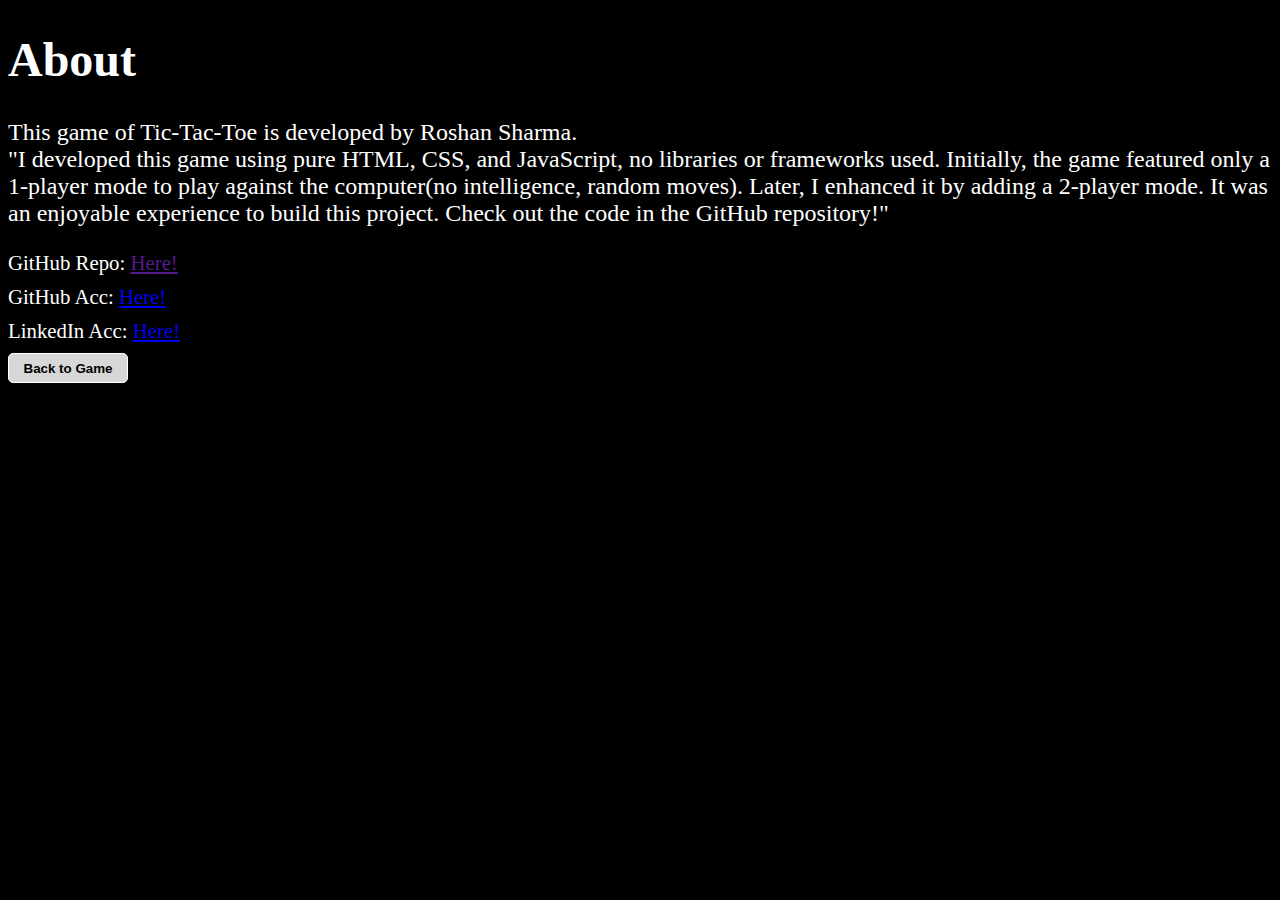
==== about.html @ 3ac59619 "About page" ====
<!DOCTYPE html>
<html lang="en">

<head>
    <meta charset="UTF-8">
    <meta name="viewport" content="width=device-width, initial-scale=1.0">
    <title>About Author</title>
    <style>
        body {
            color: white;
            background-color: black;
        }

        h1 {
            font-size: 3rem;
        }

        p {
            font-size: 1.5rem;
        }

        div {
            font-size: 1.3rem;
            margin: 10px 0px;
        }

        button {
            width: 120px;
            height: 30px;
            border: 1px solid white;
            border-radius: 5px;
            background-color: rgb(215, 215, 215);
        }
        button a {
            color: black;
            text-decoration: none;
        }
    </style>
</head>

<body>
    <h1>About</h1>
    <p>This game of Tic-Tac-Toe is developed by Roshan Sharma.<br>"I developed this game using pure HTML, CSS, and
        JavaScript, no libraries or frameworks used. Initially, the game featured only a 1-player mode to play against
        the computer(no intelligence, random moves). Later, I enhanced it by adding a 2-player mode. It was an enjoyable
        experience to build this project. Check out the code in the GitHub repository!"</p>
    <div>GitHub Repo: <a href="">Here!</a></div>
    <div>GitHub Acc: <a href="https://github.com/RoshanSharma999">Here!</a></div>
    <div>LinkedIn Acc: <a href="https://www.linkedin.com/in/roshan-sharma-a424972b0/">Here!</a></div>
    <button>
        <a href="index.html"><b>Back to Game</b></a>
    </button>
</body>

</html>
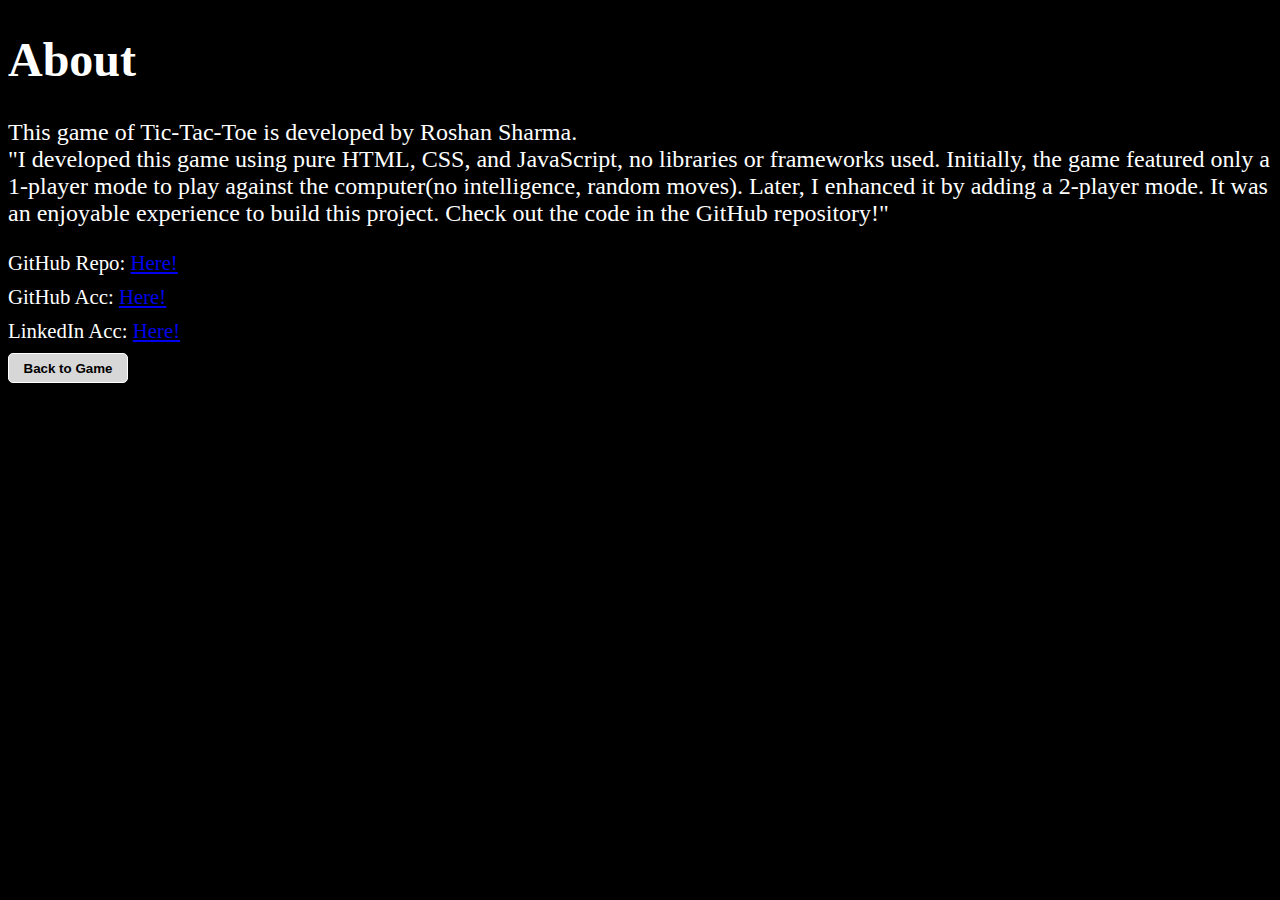
==== commit 8d172732: "Update about.html" ====
--- a/about.html
+++ b/about.html
@@ -44,7 +44,7 @@
         JavaScript, no libraries or frameworks used. Initially, the game featured only a 1-player mode to play against
         the computer(no intelligence, random moves). Later, I enhanced it by adding a 2-player mode. It was an enjoyable
         experience to build this project. Check out the code in the GitHub repository!"</p>
-    <div>GitHub Repo: <a href="">Here!</a></div>
+    <div>GitHub Repo: <a href="https://github.com/RoshanSharma999/Tic-Tac-Toe">Here!</a></div>
     <div>GitHub Acc: <a href="https://github.com/RoshanSharma999">Here!</a></div>
     <div>LinkedIn Acc: <a href="https://www.linkedin.com/in/roshan-sharma-a424972b0/">Here!</a></div>
     <button>
@@ -52,4 +52,4 @@
     </button>
 </body>
 
-</html>+</html>
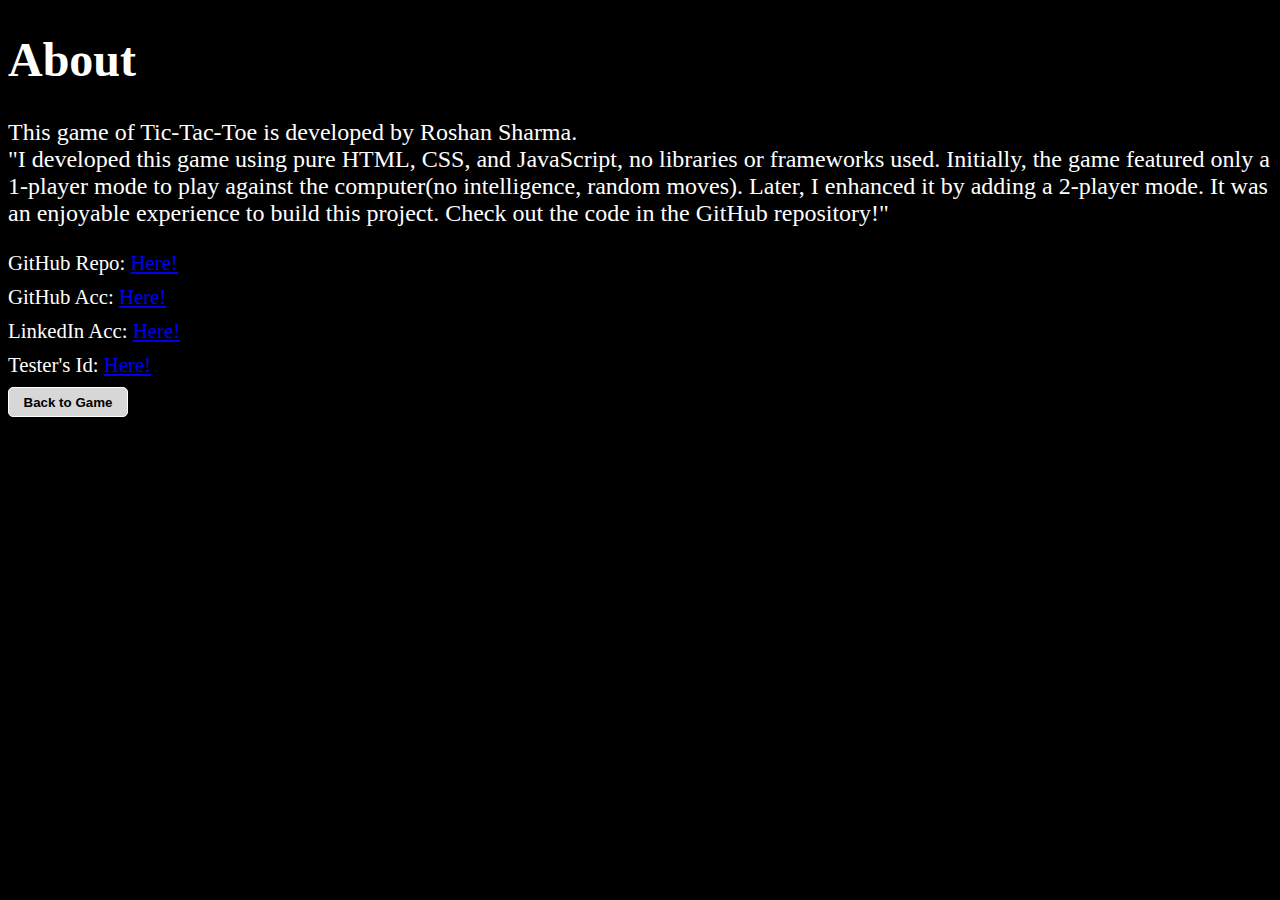
==== commit aa9ac89b: "Update about.html" ====
--- a/about.html
+++ b/about.html
@@ -47,6 +47,7 @@
     <div>GitHub Repo: <a href="https://github.com/RoshanSharma999/Tic-Tac-Toe">Here!</a></div>
     <div>GitHub Acc: <a href="https://github.com/RoshanSharma999">Here!</a></div>
     <div>LinkedIn Acc: <a href="https://www.linkedin.com/in/roshan-sharma-a424972b0/">Here!</a></div>
+    <div>Tester's Id: <a href="https://www.linkedin.com/in/mahammad-gouse-wanti-523173297/">Here!</a></div>
     <button>
         <a href="index.html"><b>Back to Game</b></a>
     </button>
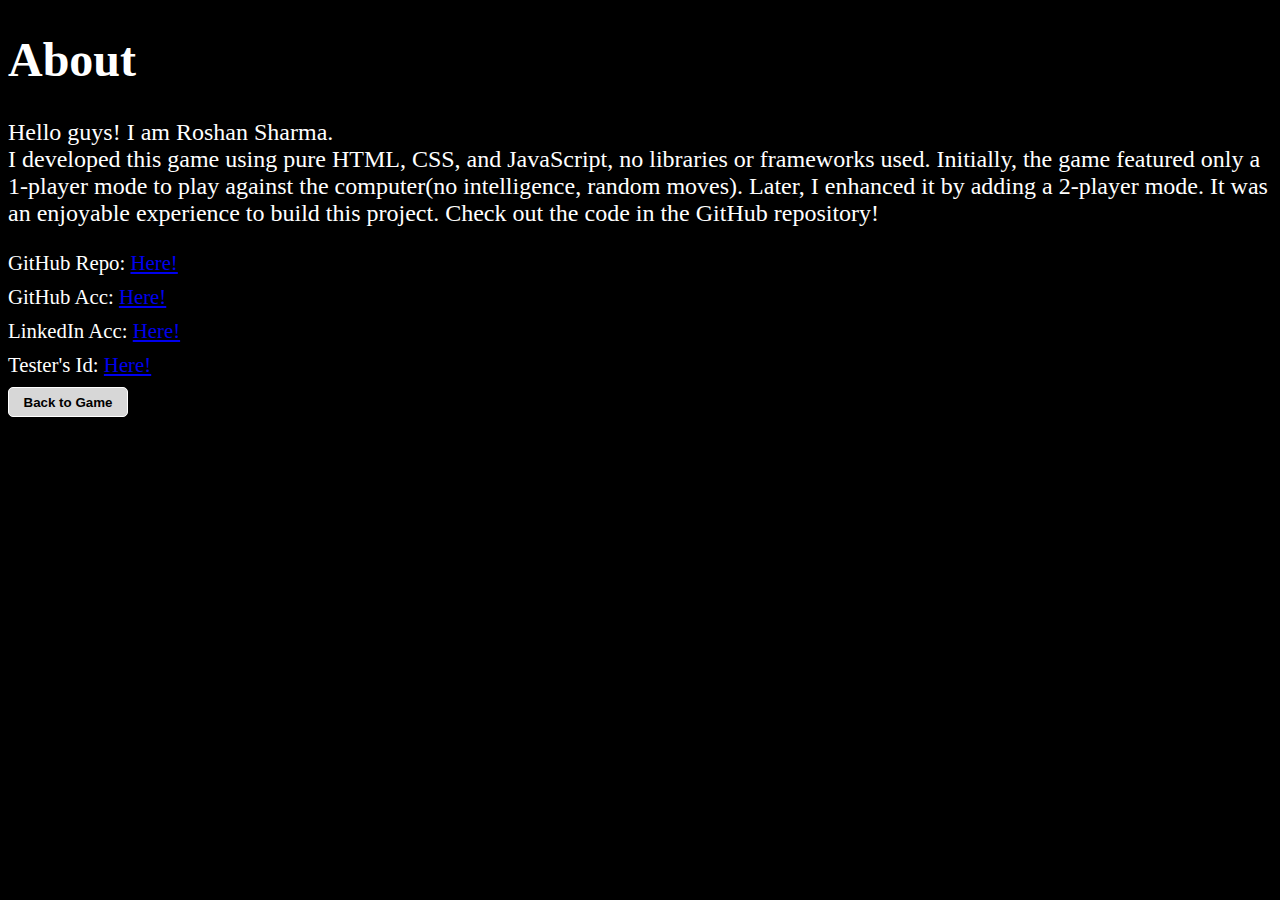
==== commit c4159bbb: "about.html" ====
--- a/about.html
+++ b/about.html
@@ -40,10 +40,10 @@
 
 <body>
     <h1>About</h1>
-    <p>This game of Tic-Tac-Toe is developed by Roshan Sharma.<br>"I developed this game using pure HTML, CSS, and
+    <p>Hello guys! I am Roshan Sharma.<br>I developed this game using pure HTML, CSS, and
         JavaScript, no libraries or frameworks used. Initially, the game featured only a 1-player mode to play against
         the computer(no intelligence, random moves). Later, I enhanced it by adding a 2-player mode. It was an enjoyable
-        experience to build this project. Check out the code in the GitHub repository!"</p>
+        experience to build this project. Check out the code in the GitHub repository!</p>
     <div>GitHub Repo: <a href="https://github.com/RoshanSharma999/Tic-Tac-Toe">Here!</a></div>
     <div>GitHub Acc: <a href="https://github.com/RoshanSharma999">Here!</a></div>
     <div>LinkedIn Acc: <a href="https://www.linkedin.com/in/roshan-sharma-a424972b0/">Here!</a></div>
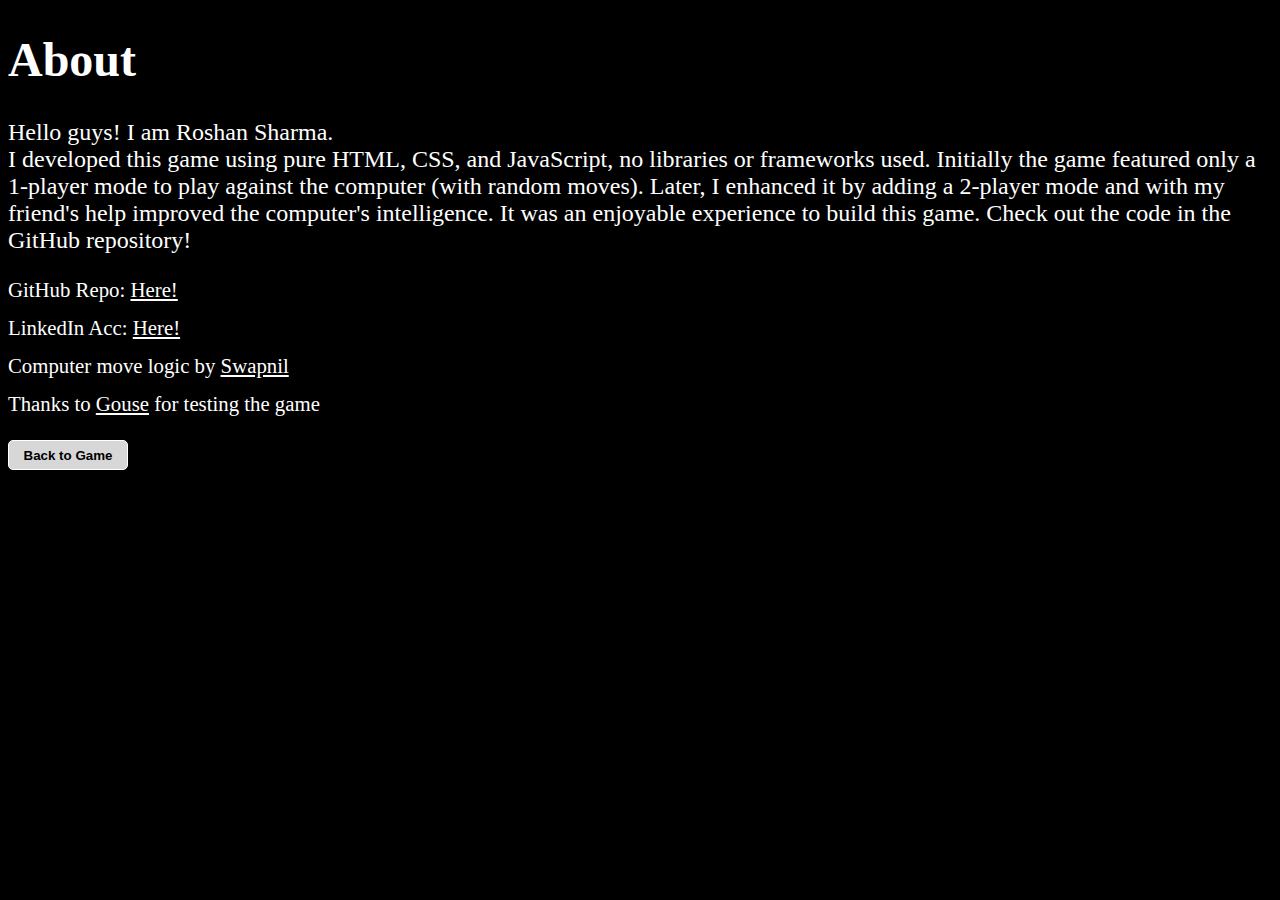
==== commit 6b501803: "credits" ====
--- a/about.html
+++ b/about.html
@@ -4,7 +4,8 @@
 <head>
     <meta charset="UTF-8">
     <meta name="viewport" content="width=device-width, initial-scale=1.0">
-    <title>About Author</title>
+    <title>About</title>
+    <link rel="icon" href="logo.webp">
     <style>
         body {
             color: white;
@@ -21,15 +22,19 @@
 
         div {
             font-size: 1.3rem;
-            margin: 10px 0px;
+            margin: 14px 0px;
         }
 
         button {
+            margin-top: 10px;
             width: 120px;
             height: 30px;
             border: 1px solid white;
             border-radius: 5px;
             background-color: rgb(215, 215, 215);
+        }
+        div a {
+            color: white;
         }
         button a {
             color: black;
@@ -37,20 +42,18 @@
         }
     </style>
 </head>
-
 <body>
     <h1>About</h1>
-    <p>Hello guys! I am Roshan Sharma.<br>I developed this game using pure HTML, CSS, and
-        JavaScript, no libraries or frameworks used. Initially, the game featured only a 1-player mode to play against
-        the computer(no intelligence, random moves). Later, I enhanced it by adding a 2-player mode. It was an enjoyable
-        experience to build this project. Check out the code in the GitHub repository!</p>
+    <p>Hello guys! I am Roshan Sharma.<br>I developed this game using pure HTML, CSS, and JavaScript, no libraries or frameworks used. 
+        Initially the game featured only a 1-player mode to play against the computer (with random moves). 
+        Later, I enhanced it by adding a 2-player mode and with my friend's help improved the computer's intelligence. 
+        It was an enjoyable experience to build this game. Check out the code in the GitHub repository!</p>
     <div>GitHub Repo: <a href="https://github.com/RoshanSharma999/Tic-Tac-Toe">Here!</a></div>
-    <div>GitHub Acc: <a href="https://github.com/RoshanSharma999">Here!</a></div>
     <div>LinkedIn Acc: <a href="https://www.linkedin.com/in/roshan-sharma-a424972b0/">Here!</a></div>
-    <div>Tester's Id: <a href="https://www.linkedin.com/in/mahammad-gouse-wanti-523173297/">Here!</a></div>
+    <div>Computer move logic by <a href="https://www.linkedin.com/in/swapnil-jadhav-b5432328a/">Swapnil</a></div>
+    <div>Thanks to <a href="https://www.linkedin.com/in/mahammad-gouse-wanti-523173297/">Gouse</a> for testing the game</div>
     <button>
         <a href="index.html"><b>Back to Game</b></a>
     </button>
 </body>
-
-</html>
+</html>